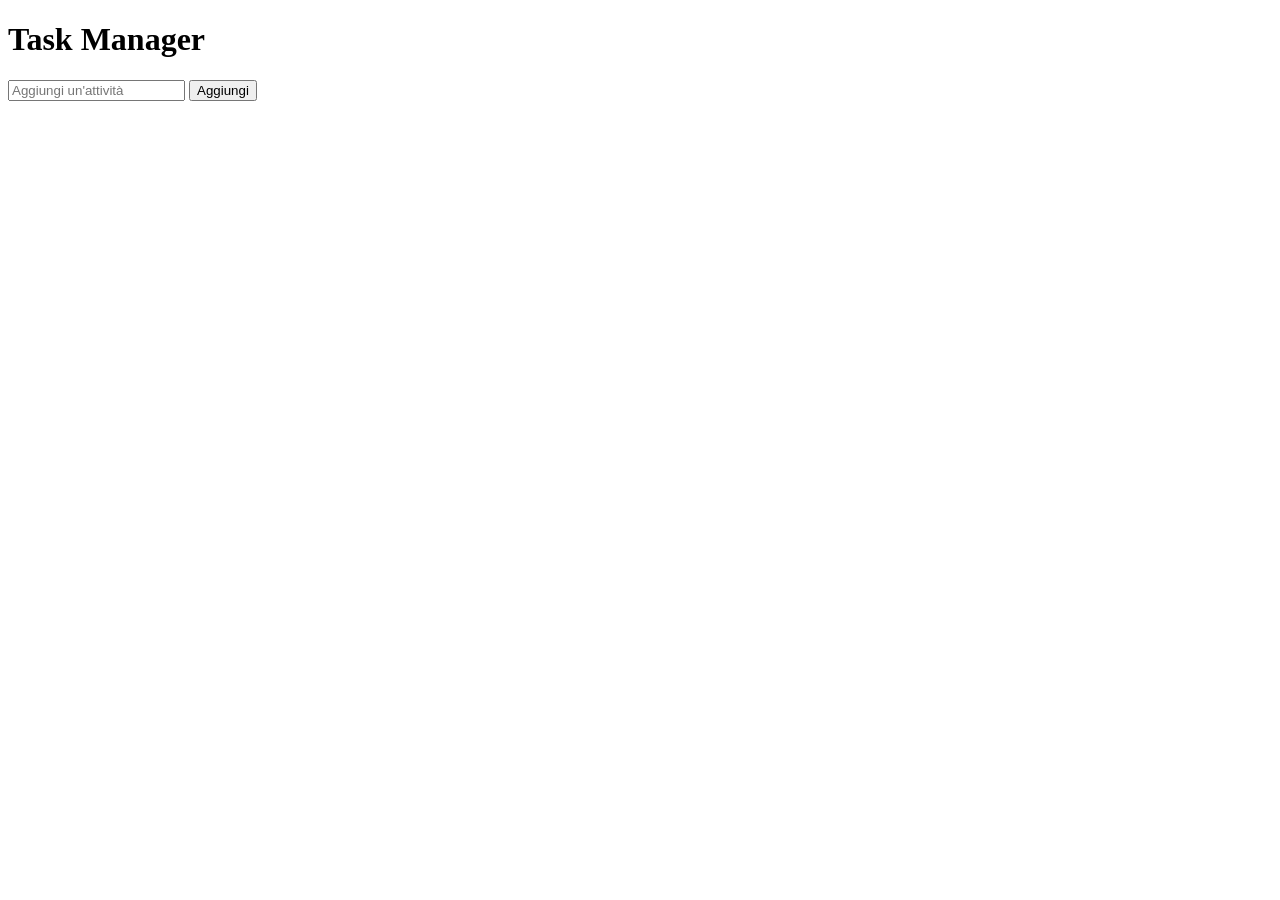
==== Esercizio1/index.html @ 0f48b5f2 "init: inizializzato html, creato input Task e il bottone addTask" ====
<!DOCTYPE html>
<hmtl lang="it">
<head>
    <meta charset="UTF-8">
    <meta name="viewport" content="width=device-width, initial-scale=1.0">
    <title>Task Manager</title>
    <link rel="stylesheet" href="style.css">
    <script src="script.js" defer></script>
</head>

<body>
    
    <h1>Task Manager</h1>

    <div id="taskList">
    <input type="text" id="taskInput" placeholder="Aggiungi un'attività">
    <button onclick="addTask()">Aggiungi</button>
    </div>



</body>











</hmtl>
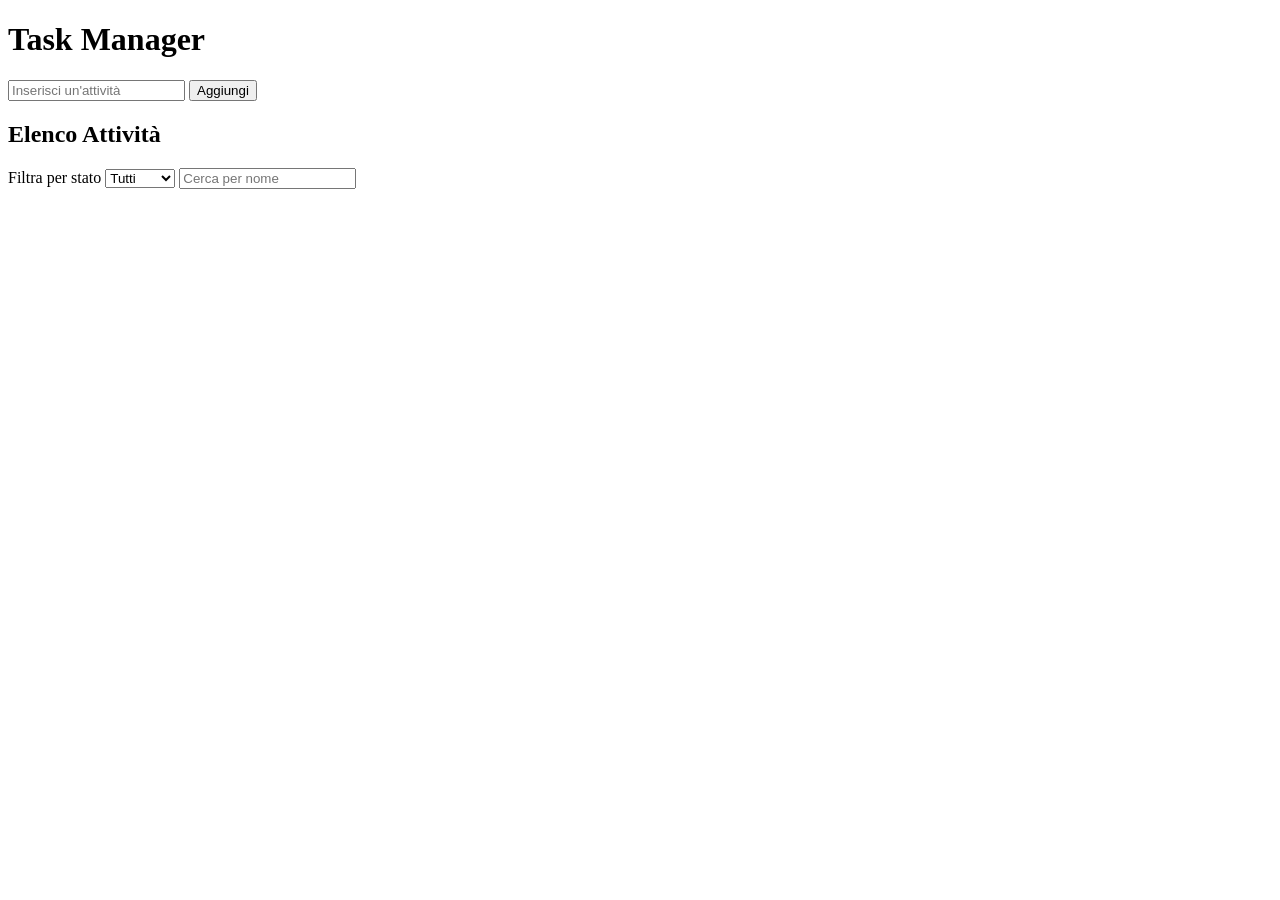
==== commit eaee0de5: "Sviluppato l'html del Task Manager" ====
--- a/Esercizio1/index.html
+++ b/Esercizio1/index.html
@@ -1,34 +1,44 @@
 <!DOCTYPE html>
-<hmtl lang="it">
+<html lang="it">
 <head>
     <meta charset="UTF-8">
     <meta name="viewport" content="width=device-width, initial-scale=1.0">
     <title>Task Manager</title>
-    <link rel="stylesheet" href="style.css">
-    <script src="script.js" defer></script>
+    <style href="style.css"></style>
+    <script src="script.js"></script>
 </head>
 
+
 <body>
-    
-    <h1>Task Manager</h1>
+
+    <h1 class="mainTitle">Task Manager</h1>
+
+    <div id="inputTask">
+        <input type="text" id="taskInput" placeholder="Inserisci un'attività">
+        <button onclick="addTask()">Aggiungi</button> 
+    </div>
 
     <div id="taskList">
-    <input type="text" id="taskInput" placeholder="Aggiungi un'attività">
-    <button onclick="addTask()">Aggiungi</button>
+        
+        <h2> Elenco Attività</h2>
+
+    <label>Filtra per stato</label>
+
+    <select id="filterSelect" onchange="filterTasks()">
+        <option value="all">Tutti</option>
+        <option value="todo">Da fare</option>
+        <option value="inprogress">In corso</option>
+        <option value="done">Fatti</option>
+    </select>
+
+    <input type="text" id="searchInput" placeholder="Cerca per nome" oninput="renderTasks()">
+    <div id="taskList"></div>
+
     </div>
-
-
-
-</body>
 
 
 
 
 
-
-
-
-
-
-
-</hmtl>+</body>
+</html>
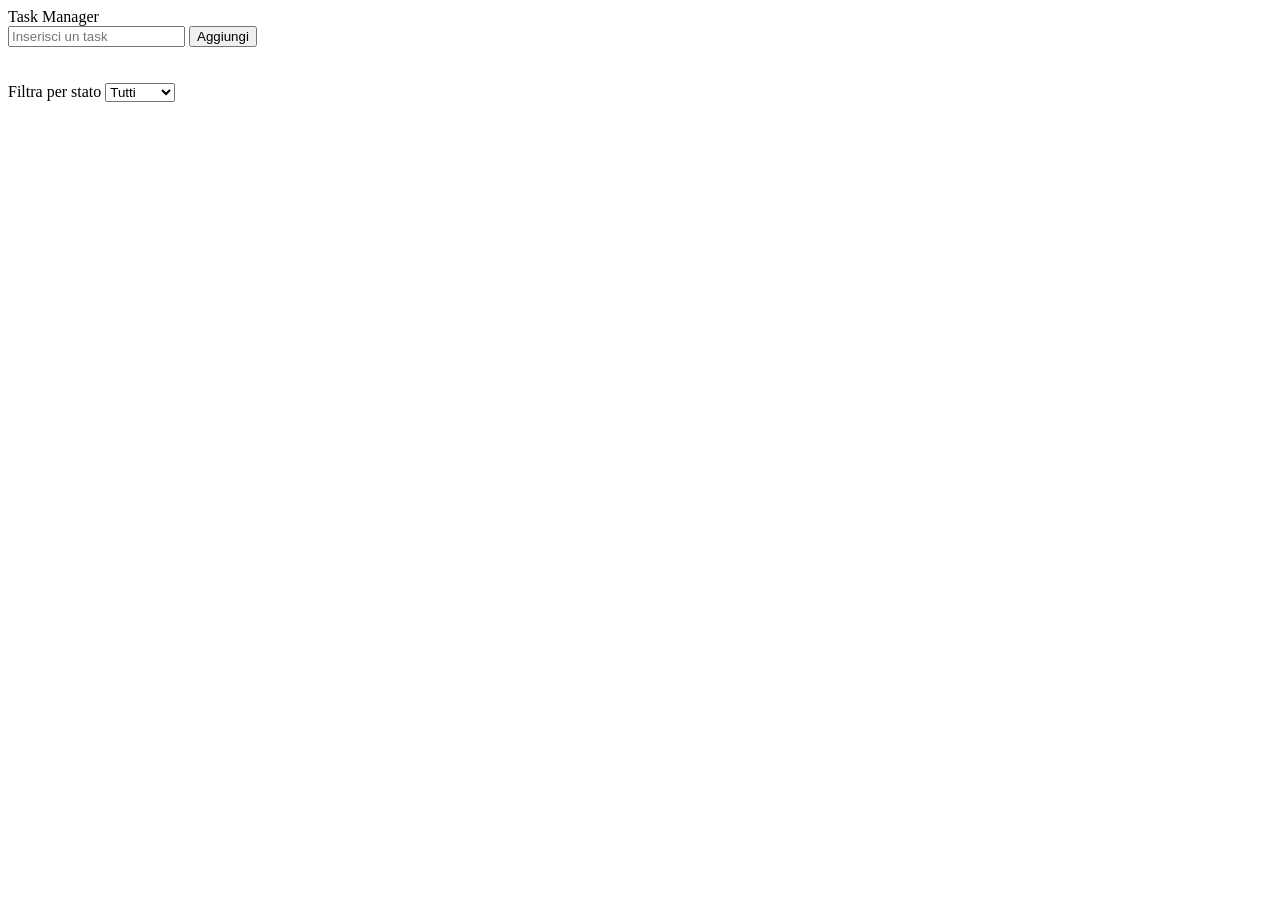
==== commit 675c0df6: "feat: Sviluppato il task creator, permette di creare e aggiungere task" ====
--- a/Esercizio1/index.html
+++ b/Esercizio1/index.html
@@ -3,41 +3,34 @@
 <head>
     <meta charset="UTF-8">
     <meta name="viewport" content="width=device-width, initial-scale=1.0">
-    <title>Task Manager</title>
-    <style href="style.css"></style>
-    <script src="script.js"></script>
+    <title>🗓️Task Manager</title>
+    <link rel="stylesheet" href="style.css">
+    <script src="script.js" defer></script>
 </head>
-
-
 <body>
 
-    <h1 class="mainTitle">Task Manager</h1>
+    <header>Task Manager</header>
 
-    <div id="inputTask">
-        <input type="text" id="taskInput" placeholder="Inserisci un'attività">
-        <button onclick="addTask()">Aggiungi</button> 
-    </div>
-
-    <div id="taskList">
-        
-        <h2> Elenco Attività</h2>
-
-    <label>Filtra per stato</label>
-
-    <select id="filterSelect" onchange="filterTasks()">
-        <option value="all">Tutti</option>
-        <option value="todo">Da fare</option>
-        <option value="inprogress">In corso</option>
-        <option value="done">Fatti</option>
-    </select>
-
-    <input type="text" id="searchInput" placeholder="Cerca per nome" oninput="renderTasks()">
-    <div id="taskList"></div>
+    <div id="taskCreator">
+        <!-- Creazione di un task -->
+        <input type="text" id="task" placeholder="Inserisci un task">
+        <button id="add">Aggiungi</button>
 
     </div>
 
+    <br><br>
 
+    <div id="taskFinder">
 
+        <!-- Filtro dei task -->
+         <label>Filtra per stato</label>
+            <select id="filter">
+                <option value="all">Tutti</option>
+                <option value="todo">Da fare</option>
+                <option value="inprogress">In corso</option>
+                <option value="done">Fatti</option>
+            </select>
+    </div>
 
 
 </body>
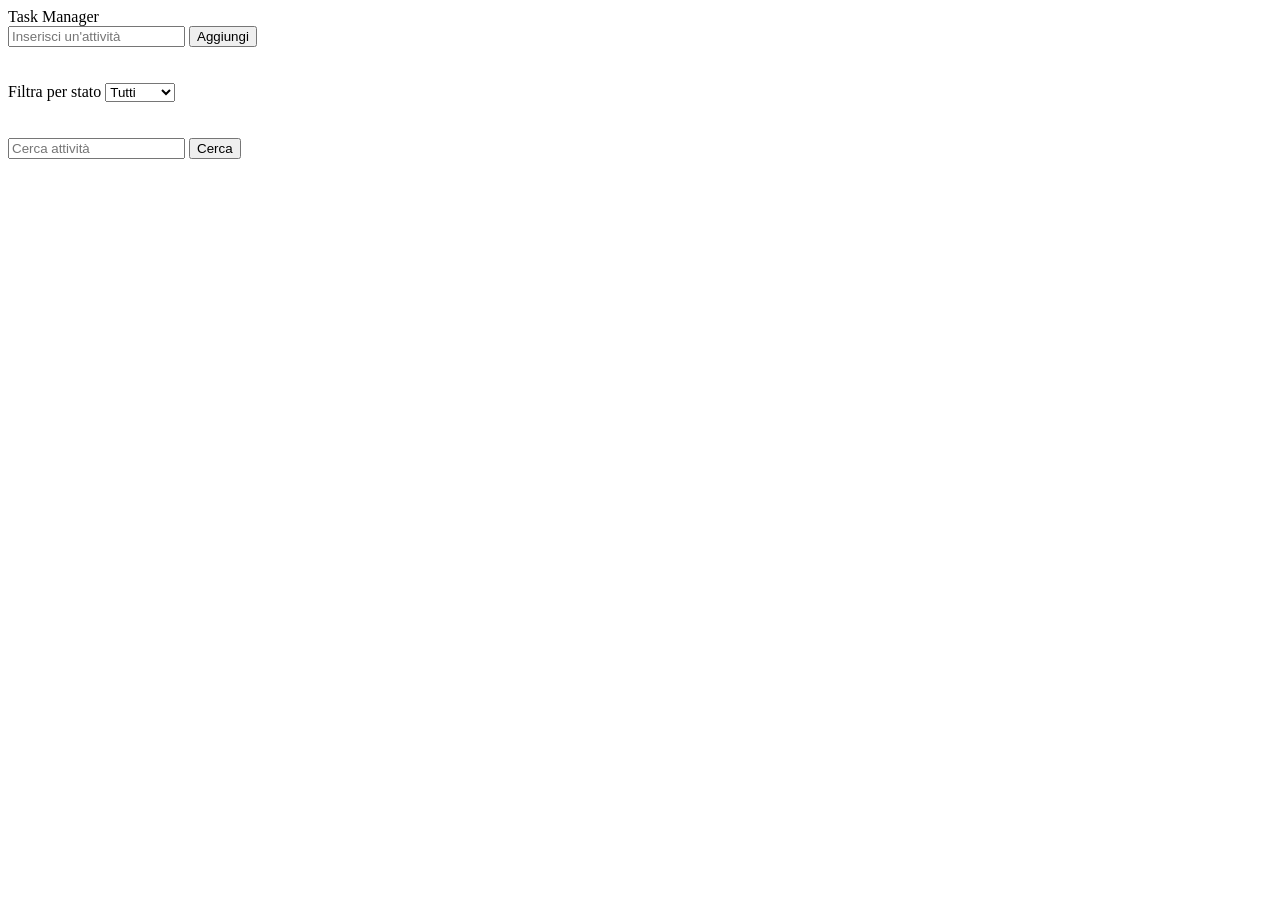
==== commit 7c24622a: "feat: Creata l'opzione cerca attività" ====
--- a/Esercizio1/index.html
+++ b/Esercizio1/index.html
@@ -13,14 +13,14 @@
 
     <div id="taskCreator">
         <!-- Creazione di un task -->
-        <input type="text" id="task" placeholder="Inserisci un task">
+        <input type="text" id="task" placeholder="Inserisci un'attività">
         <button id="add">Aggiungi</button>
 
     </div>
 
     <br><br>
 
-    <div id="taskFinder">
+    <div id="taskFilter">
 
         <!-- Filtro dei task -->
          <label>Filtra per stato</label>
@@ -30,8 +30,18 @@
                 <option value="inprogress">In corso</option>
                 <option value="done">Fatti</option>
             </select>
+
     </div>
 
+    <br><br>
+
+    <div id="taskFinder">
+
+        <!-- Ricerca di un task -->
+        <input type="text" id="search" placeholder="Cerca attività">
+        <button id="find">Cerca</button>
+
+    </div>
 
 </body>
 </html>
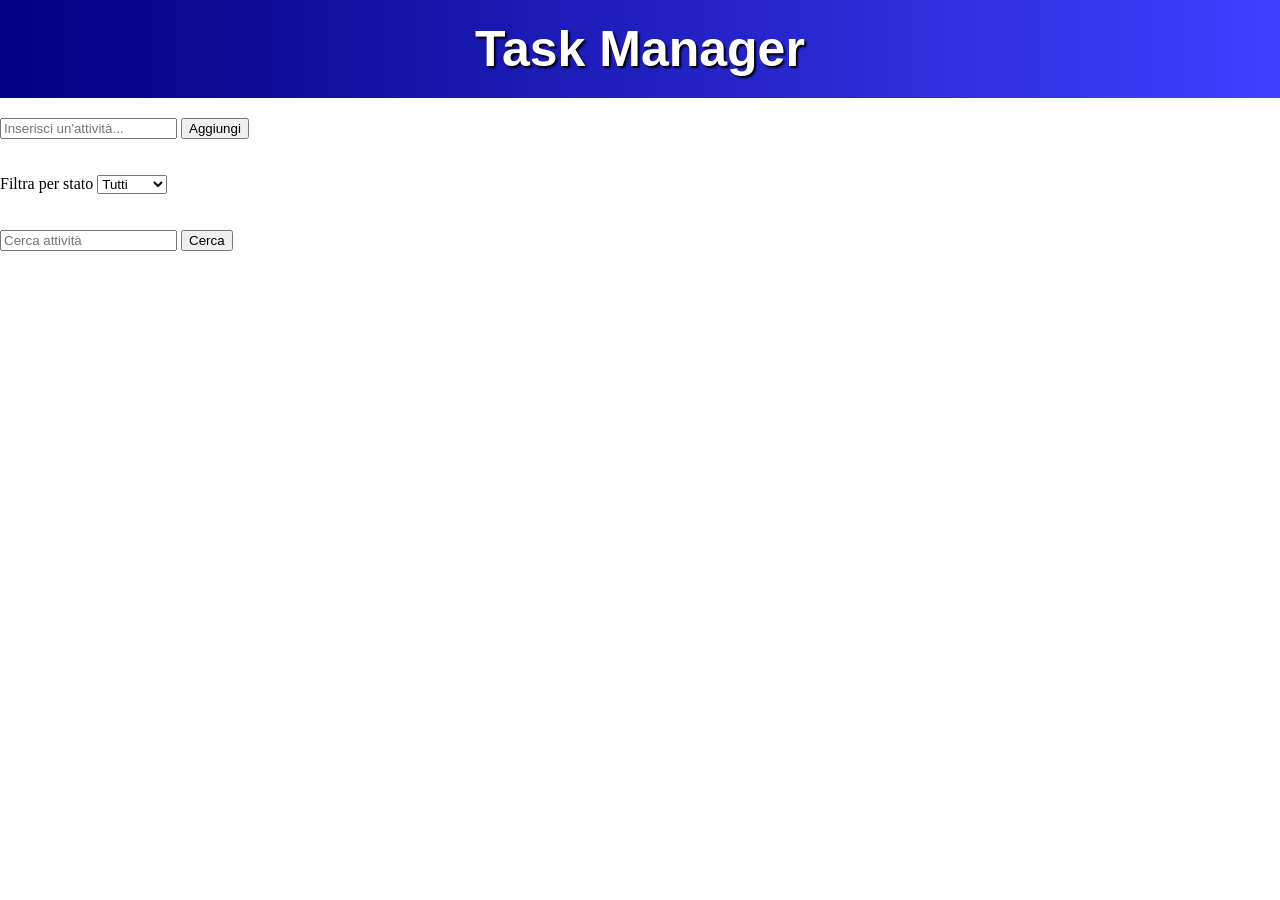
==== commit 230a7b16: "feat: cambiate classi e id" ====
--- a/Esercizio1/index.html
+++ b/Esercizio1/index.html
@@ -11,16 +11,16 @@
 
     <header>Task Manager</header>
 
-    <div id="taskCreator">
+    <div class="taskCreator">
         <!-- Creazione di un task -->
-        <input type="text" id="task" placeholder="Inserisci un'attività">
-        <button id="add">Aggiungi</button>
+        <input type="text" id="task-input" placeholder="Inserisci un'attività...">
+        <button id="add-task-button">Aggiungi</button>
 
     </div>
 
     <br><br>
 
-    <div id="taskFilter">
+    <div class="taskFilter">
 
         <!-- Filtro dei task -->
          <label>Filtra per stato</label>
@@ -35,7 +35,7 @@
 
     <br><br>
 
-    <div id="taskFinder">
+    <div class="taskFinder">
 
         <!-- Ricerca di un task -->
         <input type="text" id="search" placeholder="Cerca attività">
--- a/Esercizio1/style.css
+++ b/Esercizio1/style.css
@@ -0,0 +1,19 @@
+body{
+    margin: 0;
+    padding: 0;
+}
+
+header{
+
+    background: linear-gradient(to right, #000080, #4040ff);
+    color: #ffffff;
+    padding: 20px;
+    text-align: center;
+    width: 100%;
+    box-sizing: border-box;
+    font-family: Helvetica;
+    font-size: 50px;
+    font-weight: 900;
+    text-shadow: #000000 2px 2px 2px;
+    margin-bottom: 20px;
+}
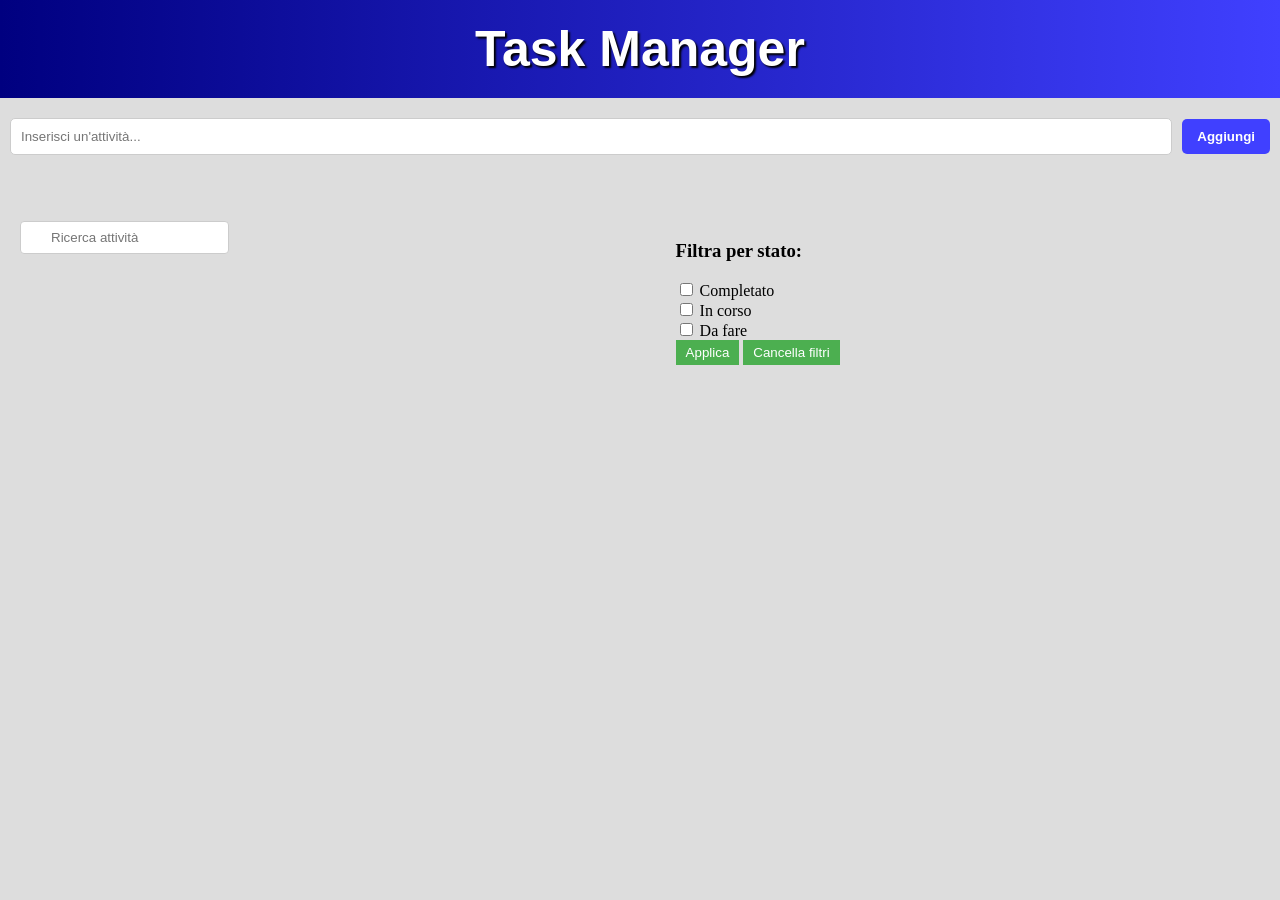
==== commit 8492e402: "feat: modificato html e css, aggiunta cartella immagini per icone" ====
--- a/Esercizio1/index.html
+++ b/Esercizio1/index.html
@@ -12,6 +12,7 @@
     <header>Task Manager</header>
 
     <div class="taskCreator">
+
         <!-- Creazione di un task -->
         <input type="text" id="task-input" placeholder="Inserisci un'attività...">
         <button id="add-task-button">Aggiungi</button>
@@ -20,26 +21,20 @@
 
     <br><br>
 
-    <div class="taskFilter">
+    <div class="filter-search-container">
+        
+        <div class="search-container">
+          <input type="text" id="search-input" placeholder="Ricerca attività ">
+        </div>
 
-        <!-- Filtro dei task -->
-         <label>Filtra per stato</label>
-            <select id="filter">
-                <option value="all">Tutti</option>
-                <option value="todo">Da fare</option>
-                <option value="inprogress">In corso</option>
-                <option value="done">Fatti</option>
-            </select>
-
-    </div>
-
-    <br><br>
-
-    <div class="taskFinder">
-
-        <!-- Ricerca di un task -->
-        <input type="text" id="search" placeholder="Cerca attività">
-        <button id="find">Cerca</button>
+        <div class="filter-container">
+            <h3>Filtra per stato:</h3>
+            <label><input type="checkbox" value="completato"> Completato</label><br>
+            <label><input type="checkbox" value="incorso"> In corso</label><br>
+            <label><input type="checkbox" value="dafare"> Da fare</label><br>
+            <button id="apply-filters">Applica</button>
+            <button id="clear-filters">Cancella filtri</button>
+          </div>
 
     </div>
 
--- a/Esercizio1/style.css
+++ b/Esercizio1/style.css
@@ -1,6 +1,7 @@
 body{
     margin: 0;
     padding: 0;
+    background-color: #dddddd;
 }
 
 header{
@@ -16,4 +17,87 @@
     font-weight: 900;
     text-shadow: #000000 2px 2px 2px;
     margin-bottom: 20px;
+
+}
+
+.taskCreator{
+
+    /* Modifica il contenitore del campo di input e del pulsante */
+    display: flex;
+    justify-content: center;
+    align-items: center;
+    margin-bottom: 20px;
+
+}
+
+#task-input{
+
+    /* Modifica la barra input */
+    flex: 1;
+    padding: 10px;
+    border: 1px solid #cccccc;
+    border-radius: 5px;
+    margin-right: 10px;
+    margin-left: 10px;
+
+}
+
+#add-task-button{
+
+    /* Imposta il colore del testo e del bordo del pulsante */
+    padding: 10px 15px;
+    color: #ffffff;
+    font-weight: bold;
+    background-color: #4040ff;
+    cursor: pointer;
+    border: none;
+    border-radius: 5px;
+    margin-right: 10px;
+
+}
+
+#add-task-button:hover{
+
+    background-color: #000080; /* Cambia il colore del pulsante al passaggio del mouse */
+
+}
+
+.filter-search-container {
+    display: flex; /* Utilizza Flexbox per disporre i filtri e la ricerca in riga */
+    justify-content: space-between; /* Distribuisce lo spazio tra i filtri e la ricerca */
+    margin-bottom: 20px;
+}
+  
+  .filter-container, .search-container {
+
+    padding: 10px;
+    width: 48%; /* Imposta la larghezza per i filtri e la ricerca */
+    box-sizing: border-box; /* Include padding e bordi nella larghezza */
+    margin-left: 10px;
+}
+  
+  #apply-filters, #clear-filters {
+
+    /* Imposta il colore del testo e del bordo del pulsante */
+    background-color: #4CAF50;
+    color: white;
+    padding: 5px 10px;
+    border: none;
+    cursor: pointer;
+
+}
+  
+  #search-input {
+
+    /* Icona ricerca e modifica barra di ricerca */
+    padding: 8px;
+    border: 1px solid #ccc;
+    border-radius: 4px;
+    box-sizing: border-box;
+    background-image: url('../images/search-icon.jpg');
+    background-size: contain;
+    background-repeat: no-repeat;
+    background-position: left;
+    padding-left: 30px;
+
 }
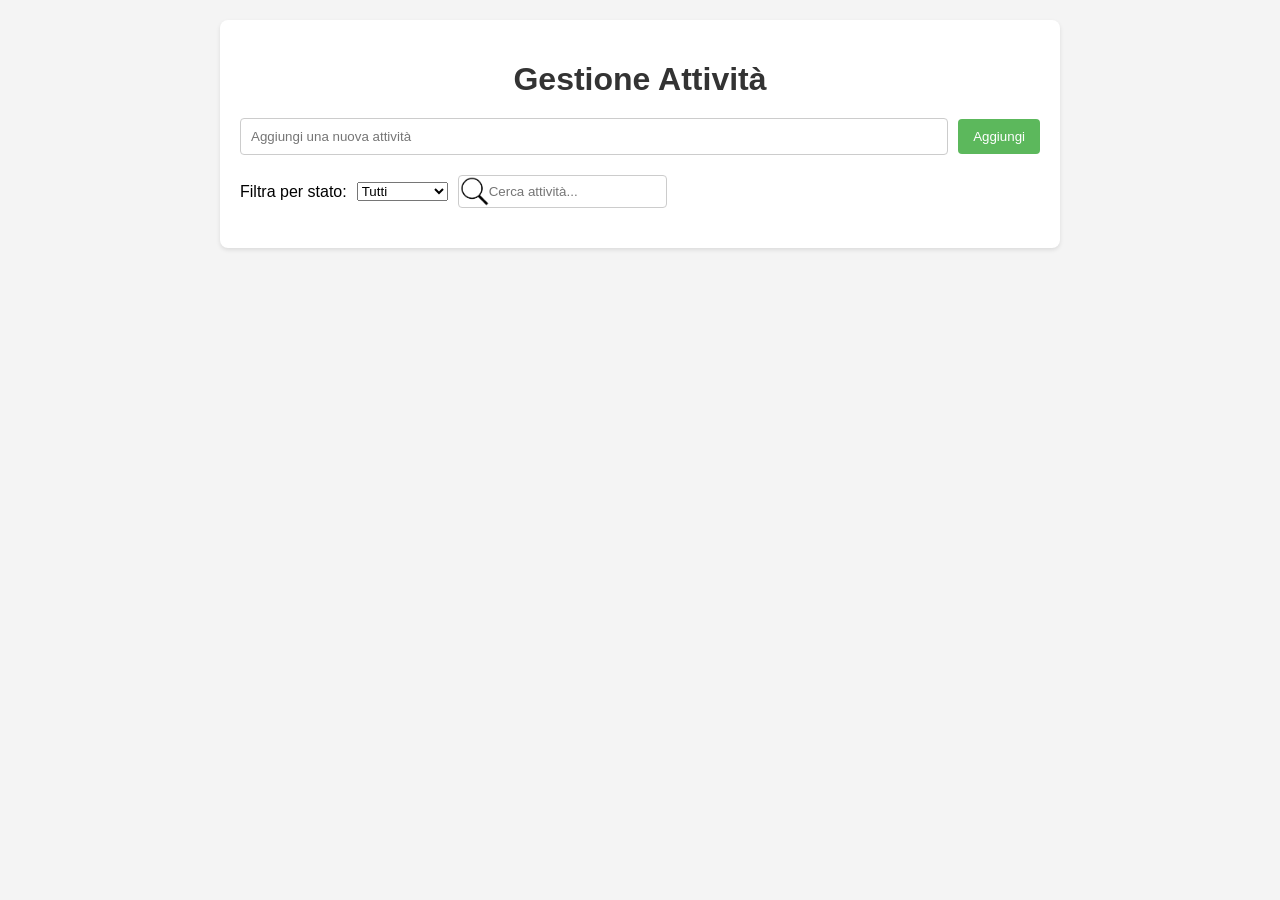
==== commit 0cf0f917: "Modificati index app.js e style.css, da finire" ====
--- a/Esercizio1/index.html
+++ b/Esercizio1/index.html
@@ -3,40 +3,36 @@
 <head>
     <meta charset="UTF-8">
     <meta name="viewport" content="width=device-width, initial-scale=1.0">
-    <title>🗓️Task Manager</title>
+    <title>Gestione Attività</title>
     <link rel="stylesheet" href="style.css">
-    <script src="script.js" defer></script>
 </head>
 <body>
+    <div class="container">
+        <h1>Gestione Attività</h1>
 
-    <header>Task Manager</header>
+        <div class="input-section">
+            <input type="text" id="new-task" placeholder="Aggiungi una nuova attività">
+            <button id="add-task-btn">Aggiungi</button>
+        </div>
 
-    <div class="taskCreator">
+        <div class="filter-section">
+            <label for="filter-status">Filtra per stato:</label>
+            <select id="filter-status">
+                <option value="all">Tutti</option>
+                <option value="da-fare">Da Fare</option>
+                <option value="in-corso">In Corso</option>
+                <option value="completata">Completata</option>
+            </select>
 
-        <!-- Creazione di un task -->
-        <input type="text" id="task-input" placeholder="Inserisci un'attività...">
-        <button id="add-task-button">Aggiungi</button>
+            <div class="search-input">
+                <input type="text" id="search-task" placeholder="Cerca attività...">
+            </div>
+        </div>
 
+        <ul id="task-list">
+            </ul>
     </div>
 
-    <br><br>
-
-    <div class="filter-search-container">
-        
-        <div class="search-container">
-          <input type="text" id="search-input" placeholder="Ricerca attività ">
-        </div>
-
-        <div class="filter-container">
-            <h3>Filtra per stato:</h3>
-            <label><input type="checkbox" value="completato"> Completato</label><br>
-            <label><input type="checkbox" value="incorso"> In corso</label><br>
-            <label><input type="checkbox" value="dafare"> Da fare</label><br>
-            <button id="apply-filters">Applica</button>
-            <button id="clear-filters">Cancella filtri</button>
-          </div>
-
-    </div>
-
+    <script src="app.js"></script>
 </body>
 </html>
--- a/Esercizio1/style.css
+++ b/Esercizio1/style.css
@@ -1,103 +1,189 @@
-body{
-    margin: 0;
-    padding: 0;
-    background-color: #dddddd;
+body {
+    font-family: sans-serif;
+    margin: 20px;
+    background-color: #f4f4f4;
 }
 
-header{
-
-    background: linear-gradient(to right, #000080, #4040ff);
-    color: #ffffff;
+.container {
+    max-width: 800px;
+    margin: 0 auto;
+    background-color: #fff;
     padding: 20px;
-    text-align: center;
-    width: 100%;
-    box-sizing: border-box;
-    font-family: Helvetica;
-    font-size: 50px;
-    font-weight: 900;
-    text-shadow: #000000 2px 2px 2px;
-    margin-bottom: 20px;
-
+    border-radius: 8px;
+    box-shadow: 0 2px 4px rgba(0, 0, 0, 0.1);
 }
 
-.taskCreator{
-
-    /* Modifica il contenitore del campo di input e del pulsante */
-    display: flex;
-    justify-content: center;
-    align-items: center;
+h1 {
+    text-align: center;
+    color: #333;
     margin-bottom: 20px;
-
 }
 
-#task-input{
-
-    /* Modifica la barra input */
-    flex: 1;
-    padding: 10px;
-    border: 1px solid #cccccc;
-    border-radius: 5px;
-    margin-right: 10px;
-    margin-left: 10px;
-
+.input-section, .filter-section {
+    margin-bottom: 20px;
+    display: flex;
+    gap: 10px;
+    align-items: center;
 }
 
-#add-task-button{
-
-    /* Imposta il colore del testo e del bordo del pulsante */
-    padding: 10px 15px;
-    color: #ffffff;
-    font-weight: bold;
-    background-color: #4040ff;
-    cursor: pointer;
-    border: none;
-    border-radius: 5px;
-    margin-right: 10px;
-
+.filter-section > div {
+    display: flex;
+    gap: 10px;
+    align-items: center;
 }
 
-#add-task-button:hover{
-
-    background-color: #000080; /* Cambia il colore del pulsante al passaggio del mouse */
-
+.input-section input[type="text"] {
+    flex-grow: 1;
+    padding: 10px;
+    border: 1px solid #ccc;
+    border-radius: 4px;
 }
 
-.filter-search-container {
-    display: flex; /* Utilizza Flexbox per disporre i filtri e la ricerca in riga */
-    justify-content: space-between; /* Distribuisce lo spazio tra i filtri e la ricerca */
-    margin-bottom: 20px;
+.input-section button {
+    padding: 10px 15px;
+    background-color: #5cb85c;
+    color: white;
+    border: none;
+    border-radius: 4px;
+    cursor: pointer;
 }
-  
-  .filter-container, .search-container {
 
+.input-section button:hover {
+    background-color: #4cae4c;
+}
+
+#task-list {
+    list-style: none;
+    padding: 0;
+}
+
+#task-list li {
+    display: flex;
+    justify-content: space-between;
+    align-items: center;
     padding: 10px;
-    width: 48%; /* Imposta la larghezza per i filtri e la ricerca */
-    box-sizing: border-box; /* Include padding e bordi nella larghezza */
-    margin-left: 10px;
+    border-bottom: 1px solid #eee;
 }
-  
-  #apply-filters, #clear-filters {
 
-    /* Imposta il colore del testo e del bordo del pulsante */
-    background-color: #4CAF50;
-    color: white;
-    padding: 5px 10px;
-    border: none;
-    cursor: pointer;
+#task-list li:last-child {
+    border-bottom: none;
+}
 
-}
-  
-  #search-input {
+#search-task {
 
     /* Icona ricerca e modifica barra di ricerca */
+    display: flex;
     padding: 8px;
     border: 1px solid #ccc;
     border-radius: 4px;
     box-sizing: border-box;
-    background-image: url('../images/search-icon.jpg');
+    background-image: url('images/search-icon.png');
     background-size: contain;
     background-repeat: no-repeat;
     background-position: left;
     padding-left: 30px;
 
+}
+
+.task-details {
+    flex-grow: 1;
+}
+
+.task-name {
+    font-weight: bold;
+}
+
+.task-status {
+    margin-left: 10px;
+    padding: 5px 8px;
+    border-radius: 4px;
+    font-size: 0.9em;
+}
+
+.da-fare {
+    background-color: #f0ad4e;
+    color: white;
+}
+
+.in-corso {
+    background-color: #5bc0de;
+    color: white;
+}
+
+.completata {
+    background-color: #5cb85c;
+    color: white;
+    text-decoration: line-through;
+}
+
+.actions button {
+    margin-left: 5px;
+    padding: 5px 10px;
+    border: none;
+    border-radius: 4px;
+    cursor: pointer;
+    font-size: 0.9em;
+}
+
+.actions .edit-btn {
+    background-color: #f0ad4e;
+    color: white;
+}
+
+.actions .edit-btn:hover {
+    background-color: #eea236;
+}
+
+.actions .delete-btn {
+    background-color: #d9534f;
+    color: white;
+}
+
+.actions .delete-btn:hover {
+    background-color: #c9302c;
+}
+
+.actions select {
+    margin-left: 5px;
+    padding: 5px;
+    border-radius: 4px;
+}
+
+.editing {
+    display: flex;
+    gap: 10px;
+    align-items: center;
+}
+
+.editing input[type="text"] {
+    flex-grow: 1;
+    padding: 8px;
+    border: 1px solid #ccc;
+    border-radius: 4px;
+}
+
+.editing button {
+    padding: 8px 12px;
+    border: none;
+    border-radius: 4px;
+    cursor: pointer;
+    font-size: 0.9em;
+}
+
+.editing .save-btn {
+    background-color: #5cb85c;
+    color: white;
+}
+
+.editing .save-btn:hover {
+    background-color: #4cae4c;
+}
+
+.editing .cancel-btn {
+    background-color: #f0ad4e;
+    color: white;
+}
+
+.editing .cancel-btn:hover {
+    background-color: #eea236;
 }
